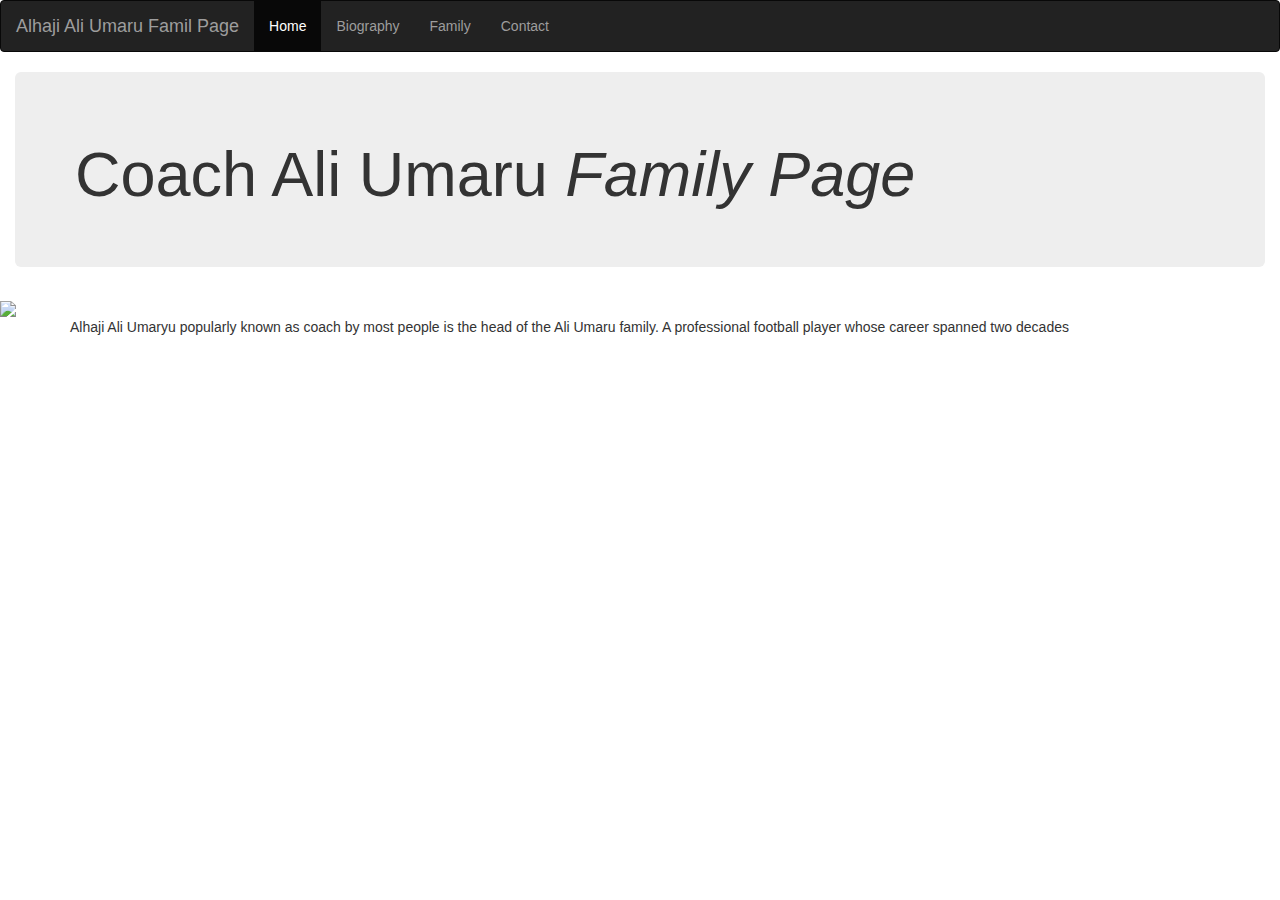
==== index.html @ 47cea9df "Add index.html and home.html" ====
<!DOCTYPE html>
<html>

<head>

    <title>Umaru Ali Family</title>

    <meta charset="utf-8">
    <meta name="viewport" content="width=device-width, initial-scale=1">
    <link rel="stylesheet" href="https://maxcdn.bootstrapcdn.com/bootstrap/3.4.1/css/bootstrap.min.css">
    <script src="https://ajax.googleapis.com/ajax/libs/jquery/3.5.1/jquery.min.js"></script>
    <script src="https://maxcdn.bootstrapcdn.com/bootstrap/3.4.1/js/bootstrap.min.js"></script>

    <link rel="stylesheet" type="text/css" href="resources/css/mystyle.css">
    <link rel="stylesheet" type="text/css" href="resources/all.css/scss/fontawesome.scss">
</head>

<body>
    <nav class="navbar navbar-inverse">
        <div class="container-fluid">
            <div class="navbar-header">
                <a class="navbar-brand" href="index.html"> Alhaji Ali Umaru Famil Page</a>
            </div>
            <ul class="nav navbar-nav">
                <li class="active"><a href="home.html">Home</a></li>
                <li>
                    <a href="#">Biography</a>
                </li>
                <li>
                    <a href="#">Family</a>
                </li>
                <li>
                    <a href="#">Contact</a>
                </li>
            </ul>
        </div>
    </nav>
    <div class="container-fluid">
        <div class="jumbotron">
            <h1>Coach Ali Umaru
                <i>Family Page</i></h1>
        </div>
    </div>
    <div class="body-container">
        <div class="image">
            <img src="resources/images/Alhaji Ali.jpg">
        </div>
        <div class="container">
            <div class="bio">

                <p>Alhaji Ali Umaryu popularly known as coach by most people is the head of the Ali Umaru family. A professional football player whose career spanned two decades</p>



            </div>
        </div>

    </div>
</body>



</html>
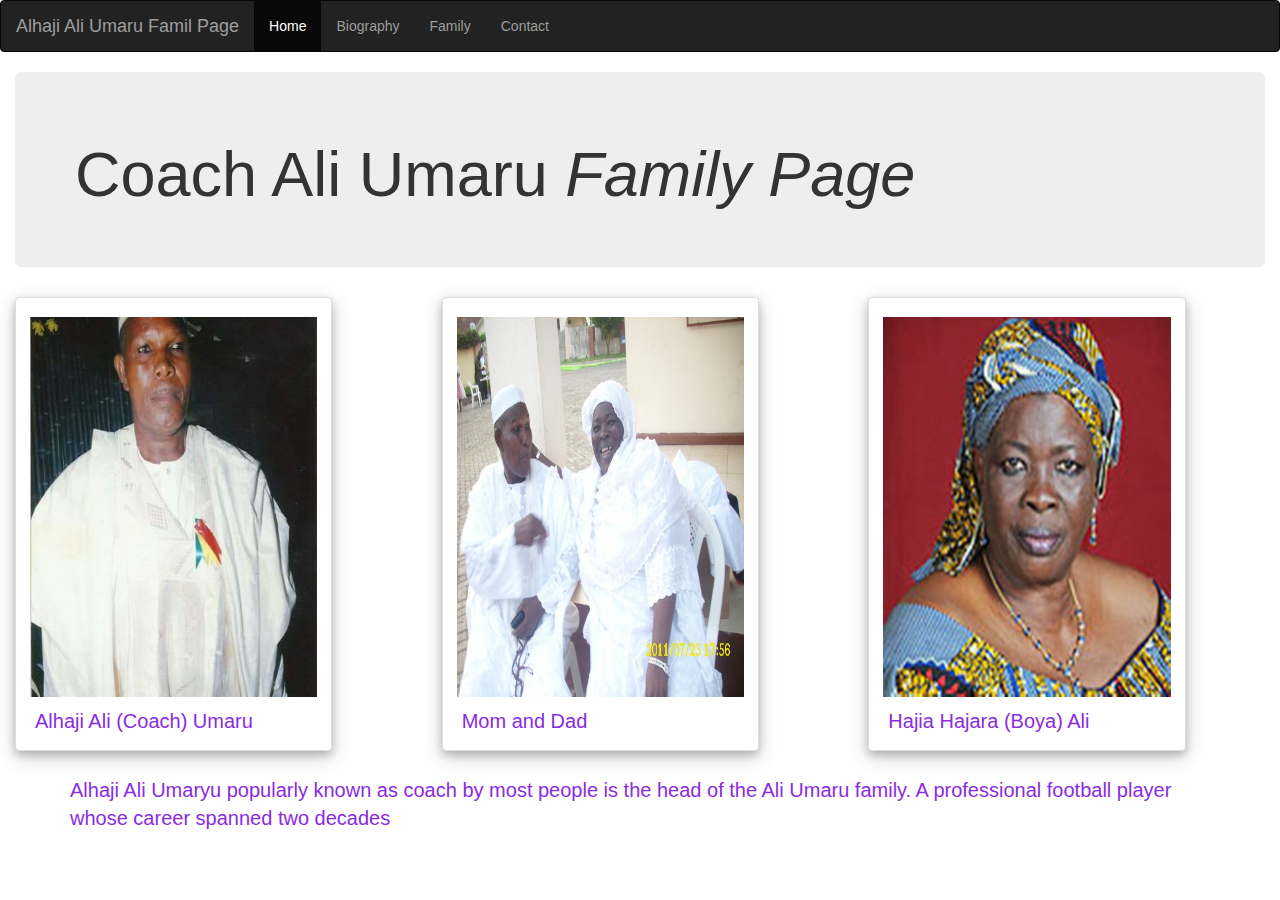
==== commit 6b01f42e: "Another changes" ====
--- a/index.html
+++ b/index.html
@@ -42,9 +42,31 @@
         </div>
     </div>
     <div class="body-container">
-        <div class="image">
-            <img src="resources/images/Alhaji Ali.jpg">
+        <div class="col-md-4">
+            <div class="thumbnail">
+                <img src="resources/images/Alhaji Ali.jpg" alt="Alhaji Ali Umaru">
+                <div class="container">
+                    <p>Alhaji Ali (Coach) Umaru</p>
+                </div>
+            </div>
         </div>
+        <div class="col-md-4">
+            <div class="thumbnail">
+                <img src="resources/images/Mom and Dad2.jpg" alt="Mom and Dad">
+                <div class="container">
+                    <p>Mom and Dad</p>
+                </div>
+            </div>
+        </div>
+        <div class="col-md-4">
+            <div class="thumbnail">
+                <img src="resources/images/Boya.jpg" alt="Hajia Hajara">
+                <div class="container">
+                    <p>Hajia Hajara (Boya) Ali</p>
+                </div>
+            </div>
+        </div>
+
         <div class="container">
             <div class="bio">
 
--- a/resources/css/mystyle.css
+++ b/resources/css/mystyle.css
@@ -0,0 +1,46 @@
+body {
+    font-family: Verdana, sans-serif;
+}
+
+img {
+    height: 1000px;
+    width: 1200px;
+    margin-left: 300px;
+}
+
+.bio p {
+    text-align: left;
+    font-size: 22px;
+}
+
+#container {
+    margin: 25px;
+    text-align: center;
+    padding: 10px 20px;
+}
+
+div.thumbnail {
+    width: 80%;
+    background-color: white;
+    box-shadow: 0 4px 8px 0 rgba(0, 0, 0, 0.2), 0 6px 20px 0 rgba(0, 0, 0, 0.19);
+    margin-bottom: 25px;
+}
+
+div.thumbnail img {
+    width: 800px;
+    height: 400px;
+    margin-top: 5px;
+    padding: 10px;
+}
+
+.container p {
+    font-size: 20px;
+    color: blueviolet;
+}
+
+#thumbnail {
+    width: 100%;
+    background-color: white;
+    box-shadow: 0 4px 8px 0 rgba(0, 0, 0, 0.2), 0 6px 20px 0 rgba(0, 0, 0, 0.19);
+    margin-bottom: 25px;
+}